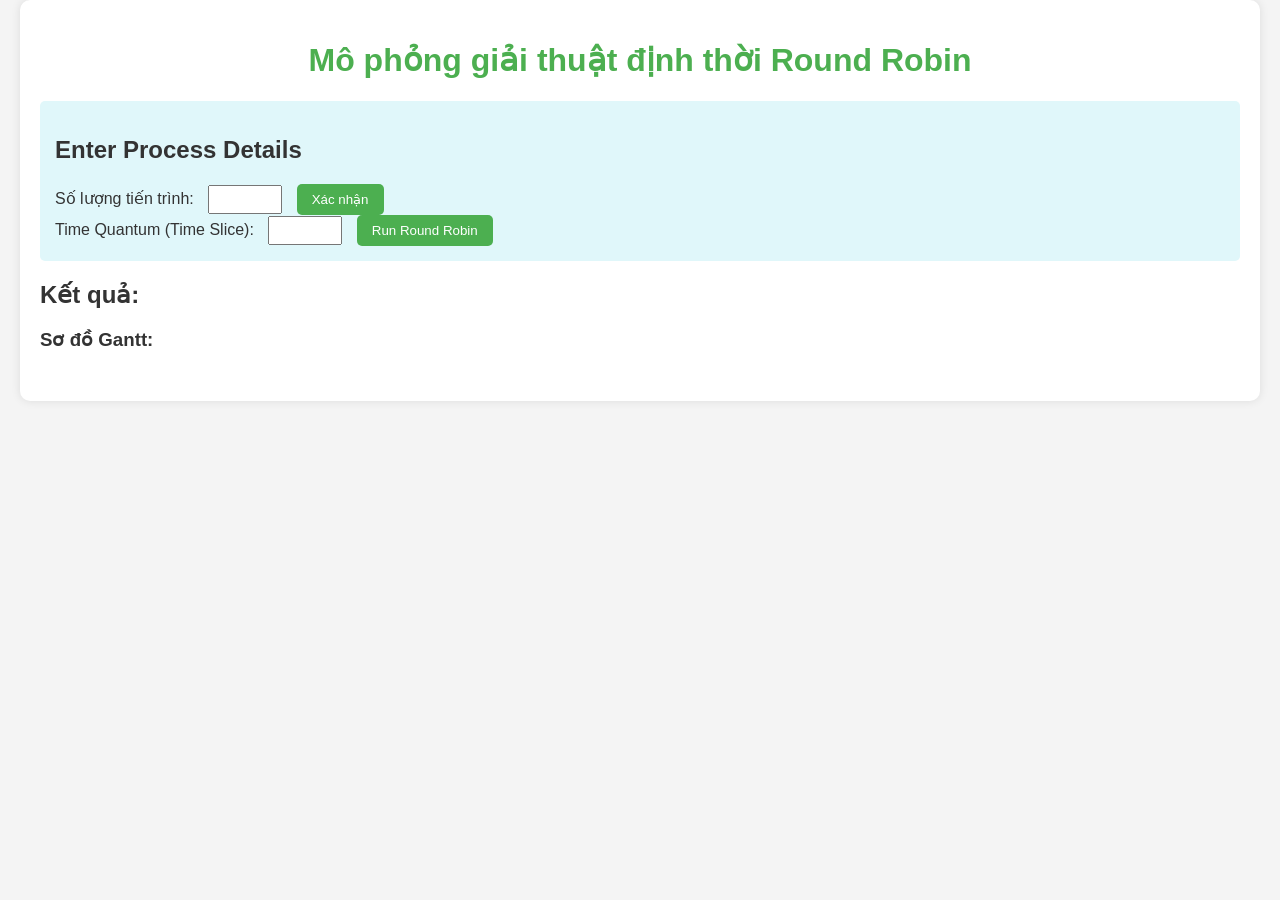
==== round robin/index.html @ 5edea190 "QuangNhatHung" ====
<!DOCTYPE html>
<html lang="en">
<head>
    <meta charset="UTF-8">
    <meta name="viewport" content="width=device-width, initial-scale=1.0">
    <title>Author: Quang Nhat Hung</title>
    <link rel="stylesheet" href="style.css">
</head>
<body>
    <div class="container">
        <h1>Mô phỏng giải thuật định thời Round Robin</h1>
        <div class="form-section">
            <h2>Enter Process Details</h2>
            <label for="processCount">Số lượng tiến trình: </label>
            <input type="number" id="processCount" min="1" required>
            <button onclick="generateProcessInput()">Xác nhận</button>

            <div id="processInputSection"></div>

            <label for="timeQuantum">Time Quantum (Time Slice): </label>
            <input type="number" id="timeQuantum" min="1" required>
            <button onclick="runRoundRobin()">Run Round Robin</button>
        </div>

        <h2>Kết quả:</h2>
        <div id="resultTable" class="result-table"></div>

        <h3>Sơ đồ Gantt:</h3>
        <div id="ganttChart" class="gantt-chart"></div>
        <!-- <div class="gantt-block color1">Task 1</div>
        <div class="gantt-block color2">Task 2</div>
        <div class="gantt-block color3">Task 3</div>
        <div class="gantt-block color4">Task 4</div> -->

    </div>

    <script src="script.js"></script>
</body>
</html>
---- round robin/style.css ----
/* General page styling */
body {
    font-family: Arial, sans-serif;
    background-color: #f4f4f4;
    color: #333;
    margin: 0;
    padding: 0;
}

.container {
    max-width: 1200px;
    margin: auto;
    padding: 20px;
    background-color: #fff;
    box-shadow: 0 0 10px rgba(0, 0, 0, 0.1);
    border-radius: 10px;
}

h1 {
    text-align: center;
    color: #4CAF50;
}

.form-section {
    margin-bottom: 20px;
    padding: 15px;
    background-color: #e0f7fa;
    border-radius: 5px;
}

input[type="number"] {
    width: 60px;
    padding: 5px;
    margin-left: 10px;
    margin-right: 10px;
}

button {
    padding: 8px 15px;
    background-color: #4CAF50;
    color: white;
    border: none;
    border-radius: 5px;
    cursor: pointer;
    transition: background-color 0.3s;
}

button:hover {
    background-color: #45a049;
}

table {
    width: 100%;
    margin-top: 20px;
    border-collapse: collapse;
}

table, th, td {
    border: 1px solid black;
    padding: 10px;
    text-align: center;
}

.result-table {
    margin-top: 20px;
}

.gantt-chart {
    padding-bottom: 10px;
    display: flex;
    flex-wrap: wrap;
    width: 110%; 
    margin-top: 20px;
}
.gantt-row {
    display: flex; /* Để các khối nằm trên cùng một hàng */
    padding-bottom: 10px; /* Khoảng cách giữa các hàng (padding bên dưới hàng) */
}
.gantt-block {
    padding-bottom: 10px;
    padding: 5px;
    background-color: #afffb2;
    border: 1px solid black;
    margin-right: 5px;
    color: rgb(0, 0, 0);
    transition: transform 0.3s;
} 
/* .grantt-block.color1 { background-color: lightgreen; }
.grantt-block.color2 { background-color: lightblue; }
.grantt-block.color3 { background-color: lightcoral; }
.grantt-block.color4 { background-color: lightgoldenrodyellow; }
.grantt-block.color5 { background-color: lightpink; } */

.gantt-block:hover {
    transform: scale(1.1);
}
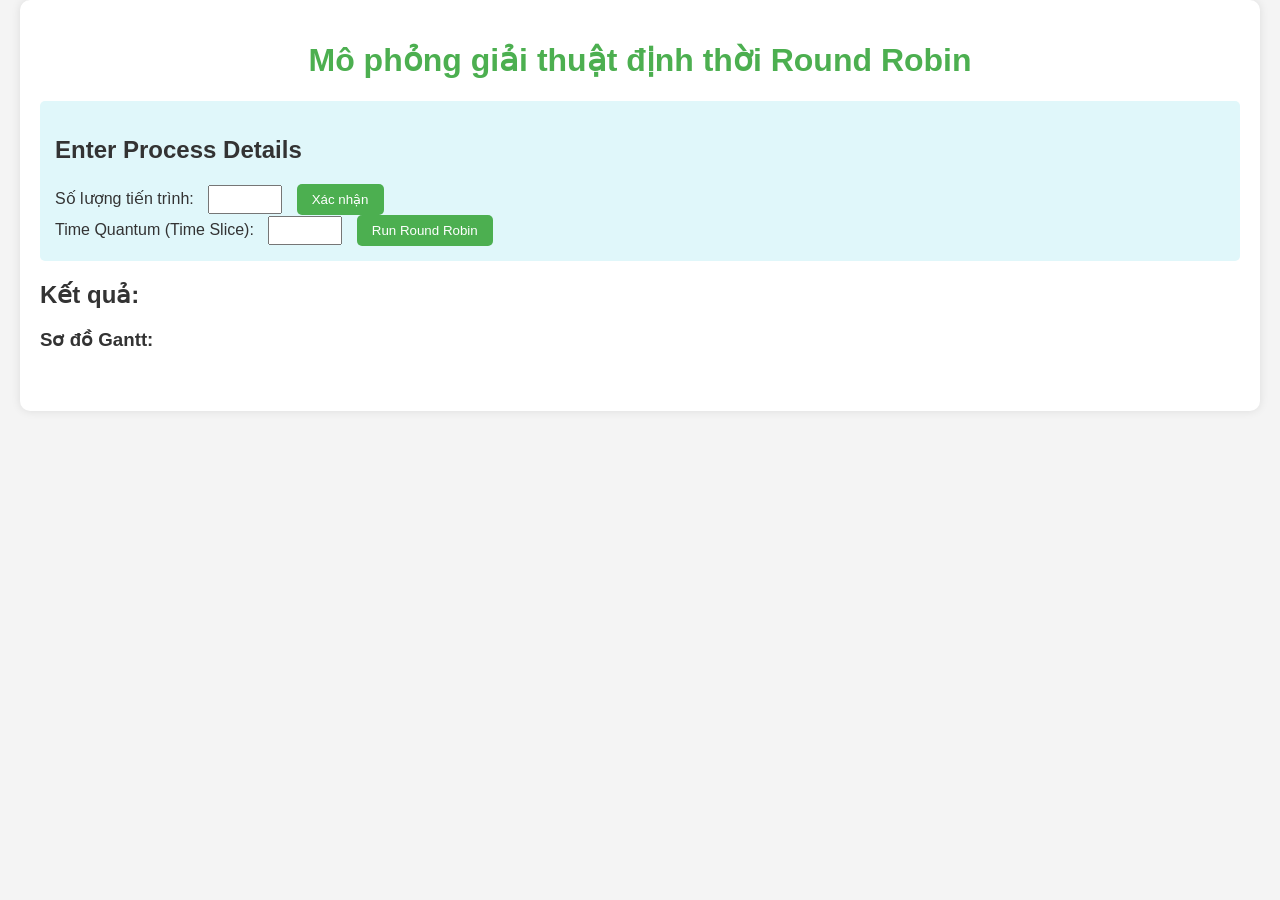
==== commit 101540fc: "quangnhathung" ====
--- a/round robin/index.html
+++ b/round robin/index.html
@@ -27,11 +27,6 @@
 
         <h3>Sơ đồ Gantt:</h3>
         <div id="ganttChart" class="gantt-chart"></div>
-        <!-- <div class="gantt-block color1">Task 1</div>
-        <div class="gantt-block color2">Task 2</div>
-        <div class="gantt-block color3">Task 3</div>
-        <div class="gantt-block color4">Task 4</div> -->
-
     </div>
 
     <script src="script.js"></script>
--- a/round robin/style.css
+++ b/round robin/style.css
@@ -66,18 +66,17 @@
 }
 
 .gantt-chart {
+    margin-bottom: 10px;
     padding-bottom: 10px;
     display: flex;
     flex-wrap: wrap;
     width: 110%; 
     margin-top: 20px;
 }
-.gantt-row {
-    display: flex; /* Để các khối nằm trên cùng một hàng */
-    padding-bottom: 10px; /* Khoảng cách giữa các hàng (padding bên dưới hàng) */
-}
+
 .gantt-block {
-    padding-bottom: 10px;
+    margin-bottom: 10px;
+    padding-bottom: 100px;
     padding: 5px;
     background-color: #afffb2;
     border: 1px solid black;
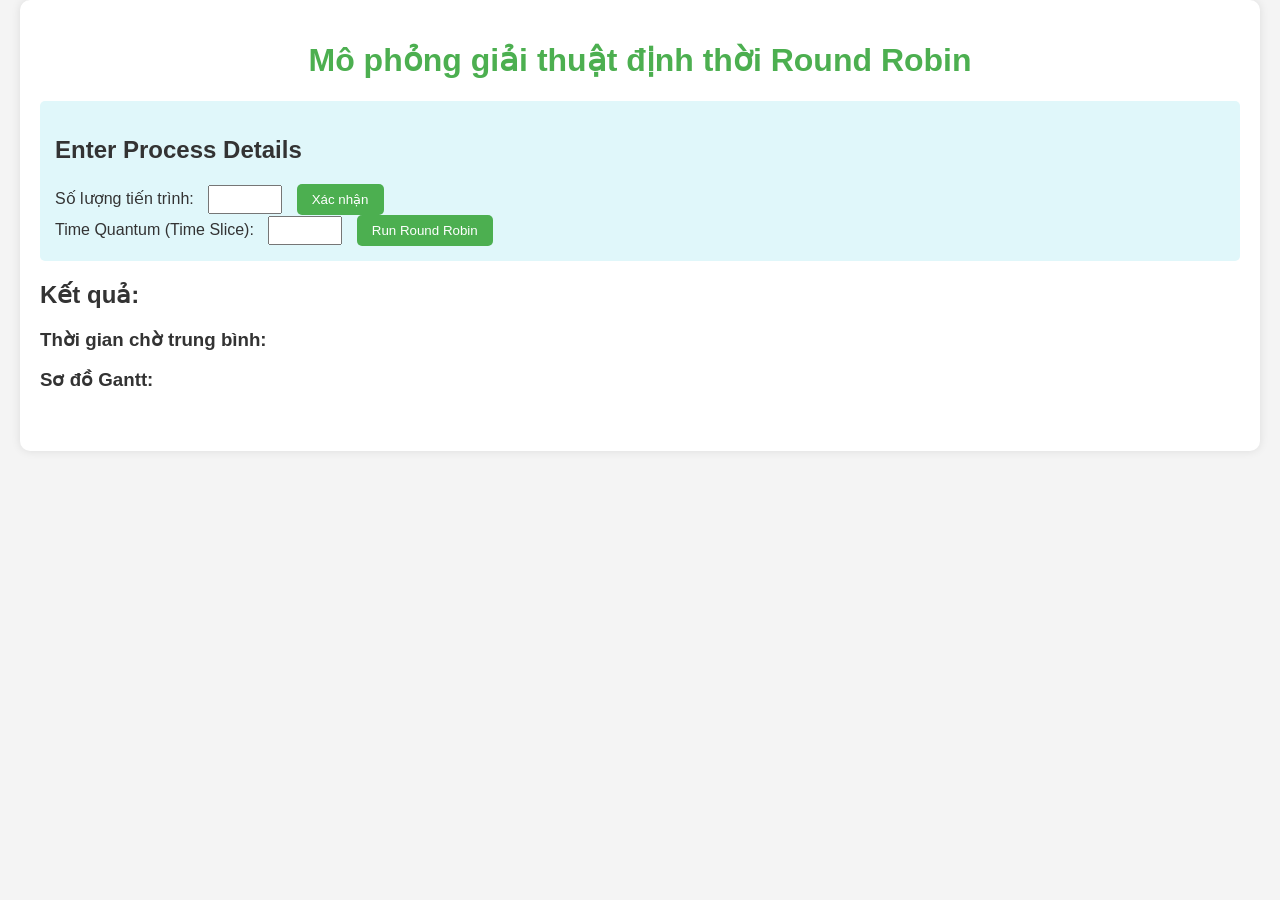
==== commit d8a321ae: "quangnhathung" ====
--- a/round robin/index.html
+++ b/round robin/index.html
@@ -21,10 +21,11 @@
             <input type="number" id="timeQuantum" min="1" required>
             <button onclick="runRoundRobin()">Run Round Robin</button>
         </div>
-
+        
         <h2>Kết quả:</h2>
         <div id="resultTable" class="result-table"></div>
-
+        <h3>Thời gian chờ trung bình:</h3> 
+        <span id = "Time"></span>      
         <h3>Sơ đồ Gantt:</h3>
         <div id="ganttChart" class="gantt-chart"></div>
     </div>
